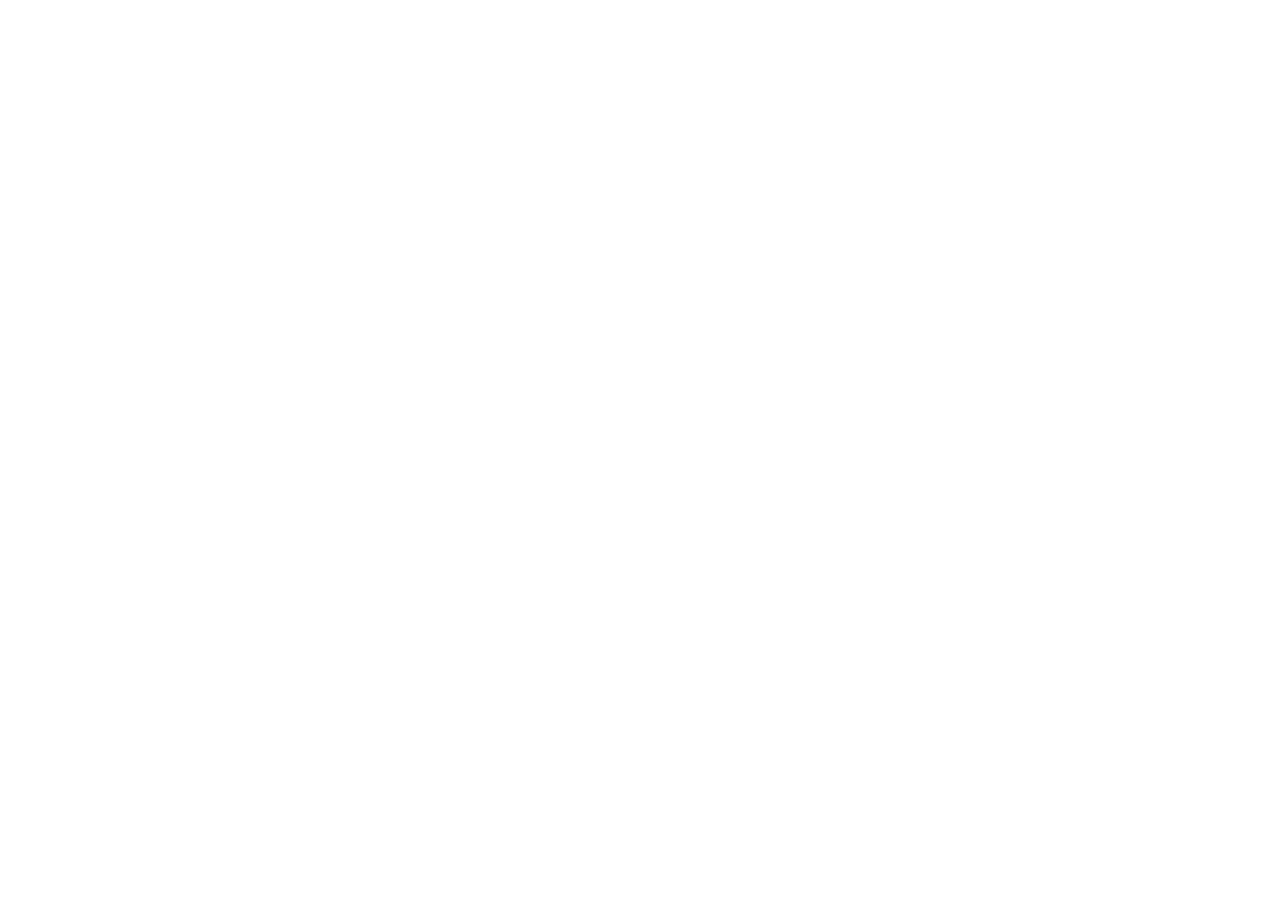
==== index.html @ 113a1a60 "first commit" ====
<!DOCTYPE html>
<html lang="en">
  <head>
    <meta charset="UTF-8" />
    <meta http-equiv="X-UA-Compatible" content="IE=edge" />
    <meta name="viewport" content="width=device-width, initial-scale=1.0" />
    <link
      rel="shortcut icon"
      href="https://developers.giphy.com/branch/master/icons/icon-48x48.png?v=7f0a8f0ba9ed9e42ddba636b7ef9690c"
      type="image/x-icon"
    />
    <link
      href="https://cdn.jsdelivr.net/npm/bootstrap@5.0.2/dist/css/bootstrap.min.css"
      rel="stylesheet"
      integrity="sha384-EVSTQN3/azprG1Anm3QDgpJLIm9Nao0Yz1ztcQTwFspd3yD65VohhpuuCOmLASjC"
      crossorigin="anonymous"
    />
    <title>GIPHY: Search</title>
  </head>
  <style>
    section {
      background-color: rgb(93, 0, 243);
      display: flex;
      flex-flow: row wrap;
      justify-content: space-between;
      align-items: center;
    }

    section > img {
      object-fit: cover;
      height: 250px;
      width: 250px;
      margin: 35px;
      border-radius: 15px;
      flex: 1 0 auto;
      transition: box-shadow .5s cubic-bezier(0.075, 0.82, 0.165, 1);
      /* transition: flex 0.35s cubic-bezier(0.61, -0.19, 0.35, -0.11); */
      /* border: solid rgb(64, 65, 37) 4px; */
    }

    .hovered {
      box-shadow: 0px 3px 15px rgba(0, 0, 0, 0.9);
      flex: 5;
      cursor: pointer;
    }

    #modal-wrapper {
      position: fixed;
      z-index: 1;
      left: 0;
      right: 0;
      top: 0;
      bottom: 0;
      height: 100vh;
      width: 100vw;
      background-color: rgba(0, 0, 0, 0.678);
      display: flex;
      flex-direction: column;
      justify-content: center;
      align-items: center;
    }

    #modal {
      background-color: yellow;
      padding: 50px;
      border: solid rgb(93, 0, 243) 20px;
      border-radius: 10px;
      display: flex;
      flex-direction: column;
      align-items: center;
      justify-content: center;
    }

    #modal > a > img {
      border-radius: 10px;
      box-shadow: 0px 3px 15px rgba(0, 0, 0, 0.9);
      -webkit-box-shadow: 0px 3px 15px rgba(0, 0, 0, 0.9);
      transition: .5s cubic-bezier(0.075, 0.82, 0.165, 1);
    }

    #modal > a > img:hover {
      box-shadow: 5px 5px 15px 5px #000000;
      -webkit-box-shadow: 5px 5px 15px 5px #000000;
    }

    #modal > button {
      align-self: flex-end;
      color: yellow;
      background-color: rgb(93, 0, 243);
      border-radius: 12px;
      padding: 10px;
    }

    .modal-inact {
      display: none;
      background-color: rgba(255, 255, 255, 0);
    }
  </style>
  <body>
    <section id="results"></section>

    <script
      src="https://cdn.jsdelivr.net/npm/bootstrap@5.0.2/dist/js/bootstrap.bundle.min.js"
      integrity="sha384-MrcW6ZMFYlzcLA8Nl+NtUVF0sA7MsXsP1UyJoMp4YLEuNSfAP+JcXn/tWtIaxVXM"
      crossorigin="anonymous"
    ></script>
    <script>
      const section = document.querySelector("section")

      fetch(
        "http://api.giphy.com/v1/gifs/search?api_key=277rit8f5hVeRwMveLxtoKBo4wS4Vrf4&q=jazz"
      )
        .then((results) => results.json())
        .then((json) => {
          let images = json.data.map((ob) => {
            console.log(ob)
            const gif = document.createElement("img")
            gif.setAttribute("src", ob.images.original.url)
            gif.setAttribute("data-url", ob.url)
            gif.setAttribute("data-username", ob.username)
            gif.setAttribute("data-title", ob.title)
            gif.setAttribute("data-image-url", ob.images.original.url)
            if (ob.user !== undefined) {
              gif.setAttribute("data-user-url", ob.user.profile_url)
            }
            section.appendChild(gif)
          })

          const gifs = document.querySelectorAll("img")

          const hoverEffect = (e) => {
            e.target.classList.add("hovered")
          }
          const removeEffect = (e) => {
            e.target.classList.remove("hovered")
          }

          gifs.forEach((gif) => {
            gif.addEventListener("mouseover", hoverEffect)
            gif.addEventListener("mouseout", removeEffect)
          })

          const addModal = (e) => {
            const newModal = document.createElement("div")
            newModal.setAttribute("id", "modal-wrapper")
            const data = e.target.dataset
            console.log(data)
            const url = data.url
            const username = data.username
            const userUrl = data.userUrl

            const title = data.title
            const imageUrl = data.imageUrl

            newModal.innerHTML = `<div id="modal">
            <h3>${title}</h3>
            <a href="${url}" target="_blank"><img src="${imageUrl}" alt="${title}"></a>
            <br>
            <p> <a href="${userUrl}" target="_blank">${username}</a></p>
            <button id='close-modal'>Close</button>
            </div>`

            section.append(newModal)

            //Modal removal
            const modal = document.querySelector("#modal")
            const modalWrapper = document.querySelector("#modal-wrapper")
            const closeModal = document.querySelector("#close-modal")
            const removeModal = () => {
              modalWrapper.remove("id", "modal-wrapper")
            }
            closeModal.addEventListener("click", removeModal)
          }

          console.log(gifs)
          gifs.forEach((gif) => {
            gif.addEventListener("click", addModal)
          })
        })
    </script>
  </body>
</html>
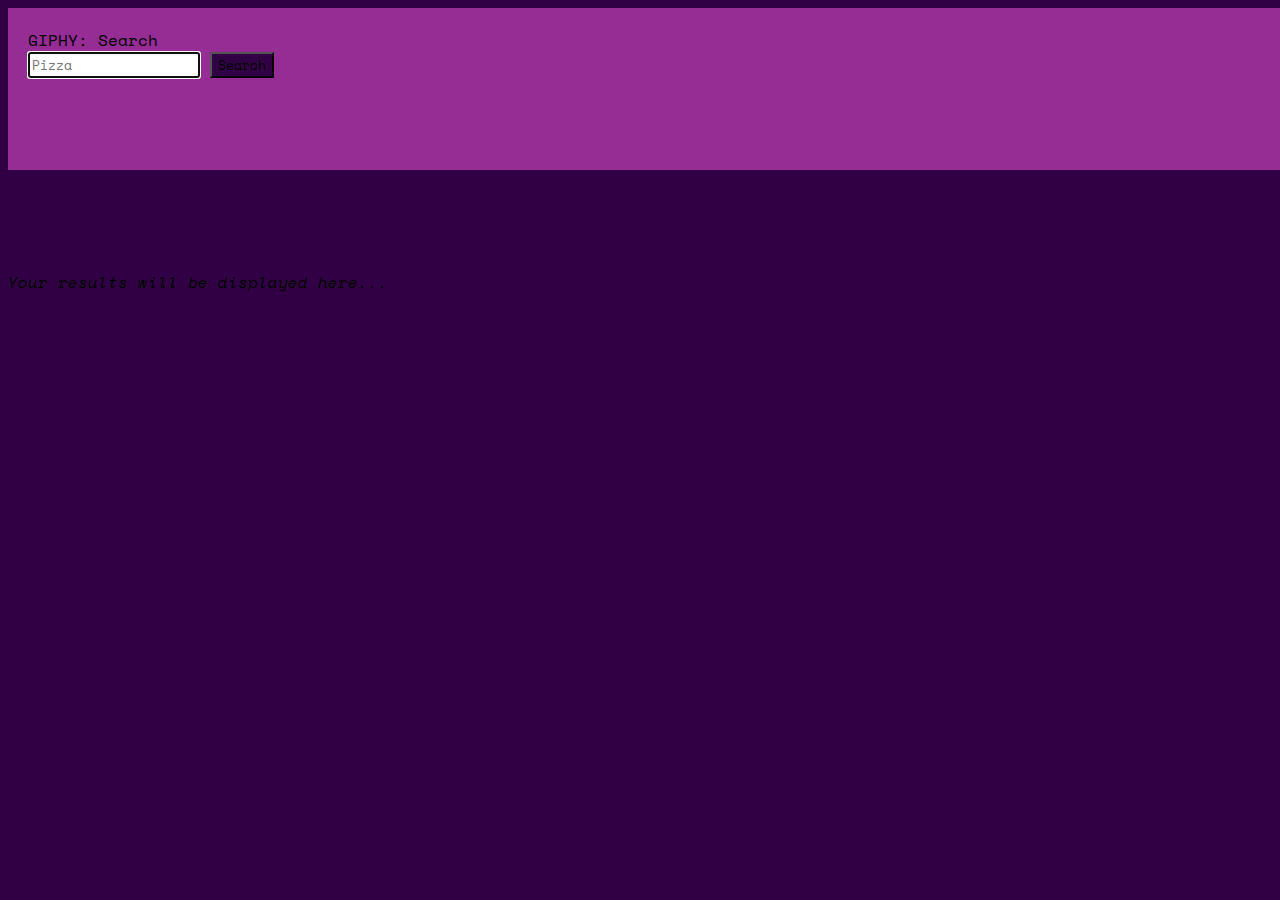
==== commit ea7bfcb1: "working product" ====
--- a/index.html
+++ b/index.html
@@ -4,6 +4,17 @@
     <meta charset="UTF-8" />
     <meta http-equiv="X-UA-Compatible" content="IE=edge" />
     <meta name="viewport" content="width=device-width, initial-scale=1.0" />
+    <link rel="preconnect" href="https://fonts.googleapis.com" />
+    <link rel="preconnect" href="https://fonts.gstatic.com" crossorigin />
+    <link
+      href="https://fonts.googleapis.com/css2?family=Space+Mono:wght@700&display=swap"
+      rel="stylesheet"
+    />
+
+    <link
+      rel="stylesheet"
+      href="https://cdn.jsdelivr.net/npm/bootstrap-icons@1.3.0/font/bootstrap-icons.css"
+    />
     <link
       rel="shortcut icon"
       href="https://developers.giphy.com/branch/master/icons/icon-48x48.png?v=7f0a8f0ba9ed9e42ddba636b7ef9690c"
@@ -15,168 +26,51 @@
       integrity="sha384-EVSTQN3/azprG1Anm3QDgpJLIm9Nao0Yz1ztcQTwFspd3yD65VohhpuuCOmLASjC"
       crossorigin="anonymous"
     />
+    <link rel="stylesheet" href="style.css" />
     <title>GIPHY: Search</title>
   </head>
-  <style>
-    section {
-      background-color: rgb(93, 0, 243);
-      display: flex;
-      flex-flow: row wrap;
-      justify-content: space-between;
-      align-items: center;
-    }
+  <style></style>
+  <body>
+    <nav class="navbar navbar-dark fixed-top">
+      <div class="container-fluid">
+        <span class="navbar-brand">GIPHY: Search</span>
+        <form class="d-flex" onsubmit="return false">
+          <input
+            class="form-control me-2"
+            type="search"
+            placeholder="Pizza"
+            aria-label="Search"
+          />
+          <button class="btn btn-dark" type="submit">Search</button>
+        </form>
+      </div>
+      <br /><br /><br />
+    </nav>
 
-    section > img {
-      object-fit: cover;
-      height: 250px;
-      width: 250px;
-      margin: 35px;
-      border-radius: 15px;
-      flex: 1 0 auto;
-      transition: box-shadow .5s cubic-bezier(0.075, 0.82, 0.165, 1);
-      /* transition: flex 0.35s cubic-bezier(0.61, -0.19, 0.35, -0.11); */
-      /* border: solid rgb(64, 65, 37) 4px; */
-    }
+    <i id="left" class="display-4 bi bi-arrow-left-square-fill"></i>
+    <i id="right" class="display-4 bi bi-arrow-right-square-fill"></i>
 
-    .hovered {
-      box-shadow: 0px 3px 15px rgba(0, 0, 0, 0.9);
-      flex: 5;
-      cursor: pointer;
-    }
-
-    #modal-wrapper {
-      position: fixed;
-      z-index: 1;
-      left: 0;
-      right: 0;
-      top: 0;
-      bottom: 0;
-      height: 100vh;
-      width: 100vw;
-      background-color: rgba(0, 0, 0, 0.678);
-      display: flex;
-      flex-direction: column;
-      justify-content: center;
-      align-items: center;
-    }
-
-    #modal {
-      background-color: yellow;
-      padding: 50px;
-      border: solid rgb(93, 0, 243) 20px;
-      border-radius: 10px;
-      display: flex;
-      flex-direction: column;
-      align-items: center;
-      justify-content: center;
-    }
-
-    #modal > a > img {
-      border-radius: 10px;
-      box-shadow: 0px 3px 15px rgba(0, 0, 0, 0.9);
-      -webkit-box-shadow: 0px 3px 15px rgba(0, 0, 0, 0.9);
-      transition: .5s cubic-bezier(0.075, 0.82, 0.165, 1);
-    }
-
-    #modal > a > img:hover {
-      box-shadow: 5px 5px 15px 5px #000000;
-      -webkit-box-shadow: 5px 5px 15px 5px #000000;
-    }
-
-    #modal > button {
-      align-self: flex-end;
-      color: yellow;
-      background-color: rgb(93, 0, 243);
-      border-radius: 12px;
-      padding: 10px;
-    }
-
-    .modal-inact {
-      display: none;
-      background-color: rgba(255, 255, 255, 0);
-    }
-  </style>
-  <body>
-    <section id="results"></section>
+    <div
+      id="container"
+      class="
+        container
+        text-white
+        d-flex
+        justify-content-center
+        align-items-center
+      "
+    >
+      <div id="placeholder">
+        <em>Your results will be displayed here...</em>
+      </div>
+    </div>
+    <section id="results" class="container"></section>
 
     <script
       src="https://cdn.jsdelivr.net/npm/bootstrap@5.0.2/dist/js/bootstrap.bundle.min.js"
       integrity="sha384-MrcW6ZMFYlzcLA8Nl+NtUVF0sA7MsXsP1UyJoMp4YLEuNSfAP+JcXn/tWtIaxVXM"
       crossorigin="anonymous"
     ></script>
-    <script>
-      const section = document.querySelector("section")
-
-      fetch(
-        "http://api.giphy.com/v1/gifs/search?api_key=277rit8f5hVeRwMveLxtoKBo4wS4Vrf4&q=jazz"
-      )
-        .then((results) => results.json())
-        .then((json) => {
-          let images = json.data.map((ob) => {
-            console.log(ob)
-            const gif = document.createElement("img")
-            gif.setAttribute("src", ob.images.original.url)
-            gif.setAttribute("data-url", ob.url)
-            gif.setAttribute("data-username", ob.username)
-            gif.setAttribute("data-title", ob.title)
-            gif.setAttribute("data-image-url", ob.images.original.url)
-            if (ob.user !== undefined) {
-              gif.setAttribute("data-user-url", ob.user.profile_url)
-            }
-            section.appendChild(gif)
-          })
-
-          const gifs = document.querySelectorAll("img")
-
-          const hoverEffect = (e) => {
-            e.target.classList.add("hovered")
-          }
-          const removeEffect = (e) => {
-            e.target.classList.remove("hovered")
-          }
-
-          gifs.forEach((gif) => {
-            gif.addEventListener("mouseover", hoverEffect)
-            gif.addEventListener("mouseout", removeEffect)
-          })
-
-          const addModal = (e) => {
-            const newModal = document.createElement("div")
-            newModal.setAttribute("id", "modal-wrapper")
-            const data = e.target.dataset
-            console.log(data)
-            const url = data.url
-            const username = data.username
-            const userUrl = data.userUrl
-
-            const title = data.title
-            const imageUrl = data.imageUrl
-
-            newModal.innerHTML = `<div id="modal">
-            <h3>${title}</h3>
-            <a href="${url}" target="_blank"><img src="${imageUrl}" alt="${title}"></a>
-            <br>
-            <p> <a href="${userUrl}" target="_blank">${username}</a></p>
-            <button id='close-modal'>Close</button>
-            </div>`
-
-            section.append(newModal)
-
-            //Modal removal
-            const modal = document.querySelector("#modal")
-            const modalWrapper = document.querySelector("#modal-wrapper")
-            const closeModal = document.querySelector("#close-modal")
-            const removeModal = () => {
-              modalWrapper.remove("id", "modal-wrapper")
-            }
-            closeModal.addEventListener("click", removeModal)
-          }
-
-          console.log(gifs)
-          gifs.forEach((gif) => {
-            gif.addEventListener("click", addModal)
-          })
-        })
-    </script>
+    <script src="script.js"></script>
   </body>
 </html>
--- a/style.css
+++ b/style.css
@@ -0,0 +1,151 @@
+*{
+  font-family: 'Space Mono', monospace;
+}
+body {
+  height: auto;
+  width: 100vw;
+  background-color: rgb(49, 0, 68);
+  overflow-x: hidden;
+}
+
+nav {
+  background-color: rgb(149, 45, 149);
+  padding: 20px;
+}
+
+#left,#right{
+  position: fixed;
+  top: 48%;
+  color: rgb(149, 45, 149);
+}
+
+#left:hover, #right:hover{
+  cursor: pointer;
+}
+
+#left{
+  left: 3px;
+}
+#right{
+  right: 3px
+}
+
+
+#container {
+  margin-top: 100px;
+}
+
+/* #placeholder {
+      animation-name: intro-text;
+      transition: transform 1s;
+      transition-delay: 1s;
+      transition-timing-function: cubic-bezier(1, 0, 0, 1);
+
+    } */
+
+.btn-dark {
+  background-color: rgb(49, 0, 68);
+}
+
+.btn-dark:hover {
+  background-color: rgb(34, 0, 34);
+}
+
+a {
+  text-decoration: none;
+  color: rgb(255, 175, 255);
+}
+
+a:hover {
+  color: rgb(236, 69, 236);
+}
+
+h3 {
+  color: rgb(255, 175, 255);
+}
+section {
+  display: flex;
+  flex-flow: row wrap;
+  justify-content: space-between;
+  align-items: center;
+  margin-top: 100px;
+}
+
+section > img {
+  object-fit: cover;
+  height: 225px;
+  width: 225px;
+  margin: 15px;
+  border-radius: 15px;
+  /* border-bottom: groove white 10px; */
+  /* border-left: groove white 5px; */
+  flex: 1 0 auto;
+  transition: box-shadow 0.5s cubic-bezier(0.075, 0.82, 0.165, 1);
+  transition: transform 0.5s cubic-bezier(0.075, 0.82, 0.165, 1);
+  /* transition: flex 0.35s cubic-bezier(0.61, -0.19, 0.35, -0.11); */
+  /* border: solid rgb(64, 65, 37) 4px; */
+}
+
+.hovered {
+  transform: scale(1.2);
+  box-shadow: 0px 3px 15px rgba(0, 0, 0, 0.9);
+  cursor: pointer;
+}
+
+#modal-wrapper {
+  position: fixed;
+  z-index: 1;
+  left: 0;
+  right: 0;
+  top: 0;
+  bottom: 0;
+  height: 100vh;
+  width: 100vw;
+  max-width: 100%;
+
+  background-color: rgba(0, 0, 0, 0.678);
+  display: flex;
+  flex-direction: column;
+  justify-content: center;
+  align-items: center;
+}
+
+#modal {
+  background-color: rgb(131, 1, 148);
+  padding: 50px;
+  border: solid rgb(29, 0, 77) 20px;
+  border-radius: 10px;
+  display: flex;
+  max-width: 100%;
+
+  flex-direction: column;
+  align-items: center;
+  justify-content: center;
+}
+
+#modal > a > img {
+  max-width: 100%;
+
+  border-radius: 10px;
+  box-shadow: 0px 3px 15px rgba(0, 0, 0, 0.9);
+  -webkit-box-shadow: 0px 3px 15px rgba(0, 0, 0, 0.9);
+  transition: 0.5s cubic-bezier(0.075, 0.82, 0.165, 1);
+}
+
+#modal > a > img:hover {
+  box-shadow: 5px 5px 15px 5px #000000;
+  -webkit-box-shadow: 5px 5px 15px 5px #000000;
+}
+
+#modal > button {
+  align-self: flex-end;
+  color: rgb(255, 255, 255);
+  background-color: rgb(20, 0, 53);
+  border-radius: 12px;
+  padding: 10px;
+}
+
+.modal-inact {
+  display: none;
+  background-color: rgba(255, 255, 255, 0);
+}
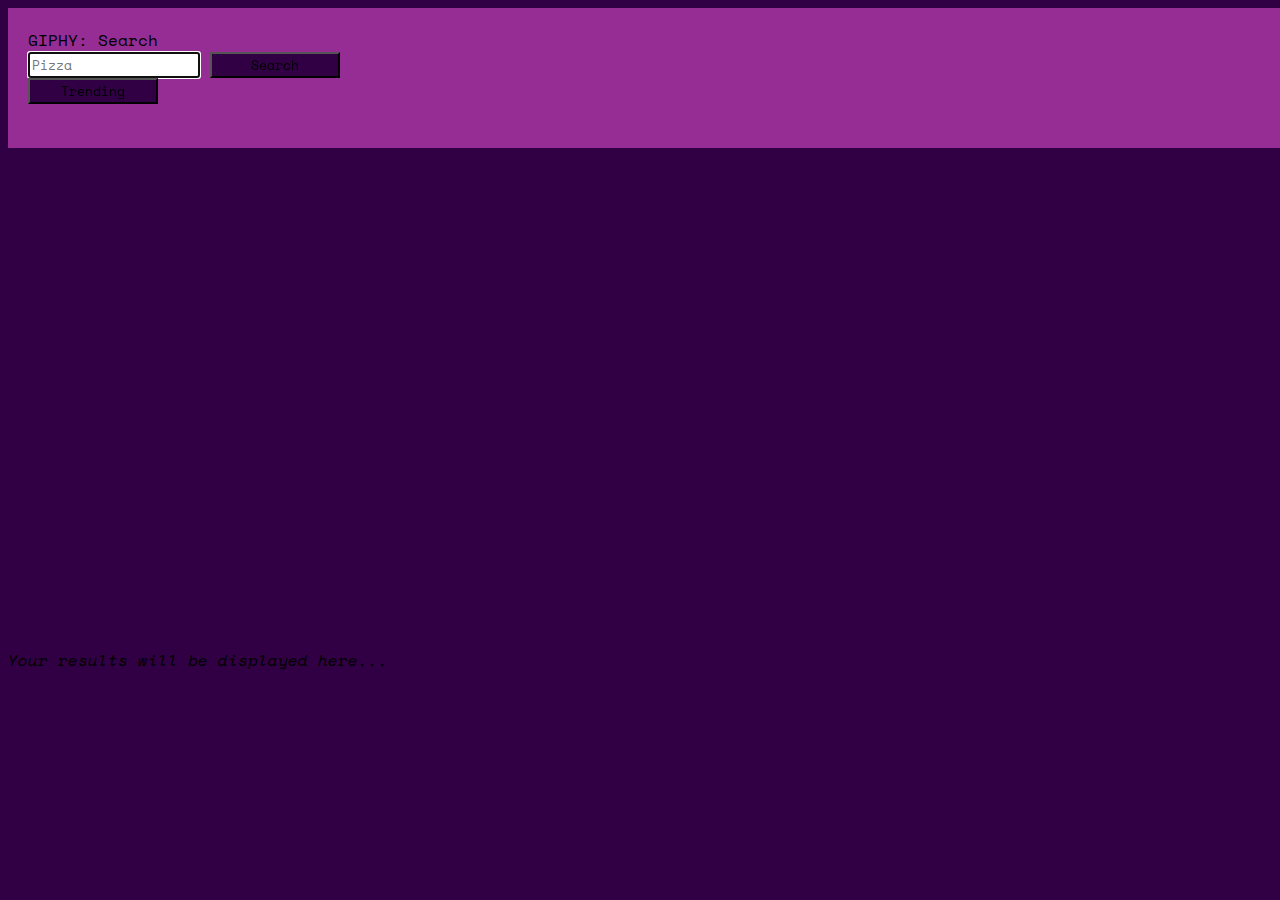
==== commit 130d2bb6: "added trending" ====
--- a/index.html
+++ b/index.html
@@ -10,7 +10,7 @@
       href="https://fonts.googleapis.com/css2?family=Space+Mono:wght@700&display=swap"
       rel="stylesheet"
     />
-
+    
     <link
       rel="stylesheet"
       href="https://cdn.jsdelivr.net/npm/bootstrap-icons@1.3.0/font/bootstrap-icons.css"
@@ -32,20 +32,19 @@
   <style></style>
   <body>
     <nav class="navbar navbar-dark fixed-top">
-      <div class="container-fluid">
-        <span class="navbar-brand">GIPHY: Search</span>
-        <form class="d-flex" onsubmit="return false">
-          <input
-            class="form-control me-2"
-            type="search"
-            placeholder="Pizza"
-            aria-label="Search"
-          />
+      <div class="container-fluid d-flex">
+        <span class="navbar-brand title-font">GIPHY: Search</span>
+        <form class="d-flex flex-wrap flex-sm-nowrap" onsubmit="return false">
+          <input class="form-control me-2" type="search" placeholder="Pizza" aria-label="Search">
           <button class="btn btn-dark" type="submit">Search</button>
         </form>
+        <button class="btn btn-dark">Trending</button>
       </div>
-      <br /><br /><br />
+<br>
+      <div class="d-flex justify-content-center container-fluid"><span class="text-white display-9" id="page-nums">pg 1 of 4</span></div>
     </nav>
+   
+
 
     <i id="left" class="display-4 bi bi-arrow-left-square-fill"></i>
     <i id="right" class="display-4 bi bi-arrow-right-square-fill"></i>
--- a/style.css
+++ b/style.css
@@ -1,6 +1,7 @@
 *{
   font-family: 'Space Mono', monospace;
 }
+
 body {
   height: auto;
   width: 100vw;
@@ -30,18 +31,18 @@
   right: 3px
 }
 
+button{
+  width: 130px
+}
 
 #container {
   margin-top: 100px;
 }
 
-/* #placeholder {
-      animation-name: intro-text;
-      transition: transform 1s;
-      transition-delay: 1s;
-      transition-timing-function: cubic-bezier(1, 0, 0, 1);
-
-    } */
+#placeholder {
+position: relative;
+top: 400px;
+}
 
 .btn-dark {
   background-color: rgb(49, 0, 68);
@@ -53,7 +54,7 @@
 
 a {
   text-decoration: none;
-  color: rgb(255, 175, 255);
+  color: rgb(255, 123, 0);
 }
 
 a:hover {
@@ -61,7 +62,8 @@
 }
 
 h3 {
-  color: rgb(255, 175, 255);
+  color: rgb(255, 123, 0);
+
 }
 section {
   display: flex;
@@ -111,21 +113,28 @@
 }
 
 #modal {
-  background-color: rgb(131, 1, 148);
+  background-color: rgb(255, 255, 255);
   padding: 50px;
-  border: solid rgb(29, 0, 77) 20px;
+  border: solid rgb(116, 0, 116) 20px;
   border-radius: 10px;
   display: flex;
   max-width: 100%;
+  max-height: 80%;
 
   flex-direction: column;
   align-items: center;
   justify-content: center;
 }
 
+#modal > a{
+
+  max-width: 80%;
+  max-height: 80%;
+}
+
 #modal > a > img {
   max-width: 100%;
-
+  max-height: 100%;
   border-radius: 10px;
   box-shadow: 0px 3px 15px rgba(0, 0, 0, 0.9);
   -webkit-box-shadow: 0px 3px 15px rgba(0, 0, 0, 0.9);
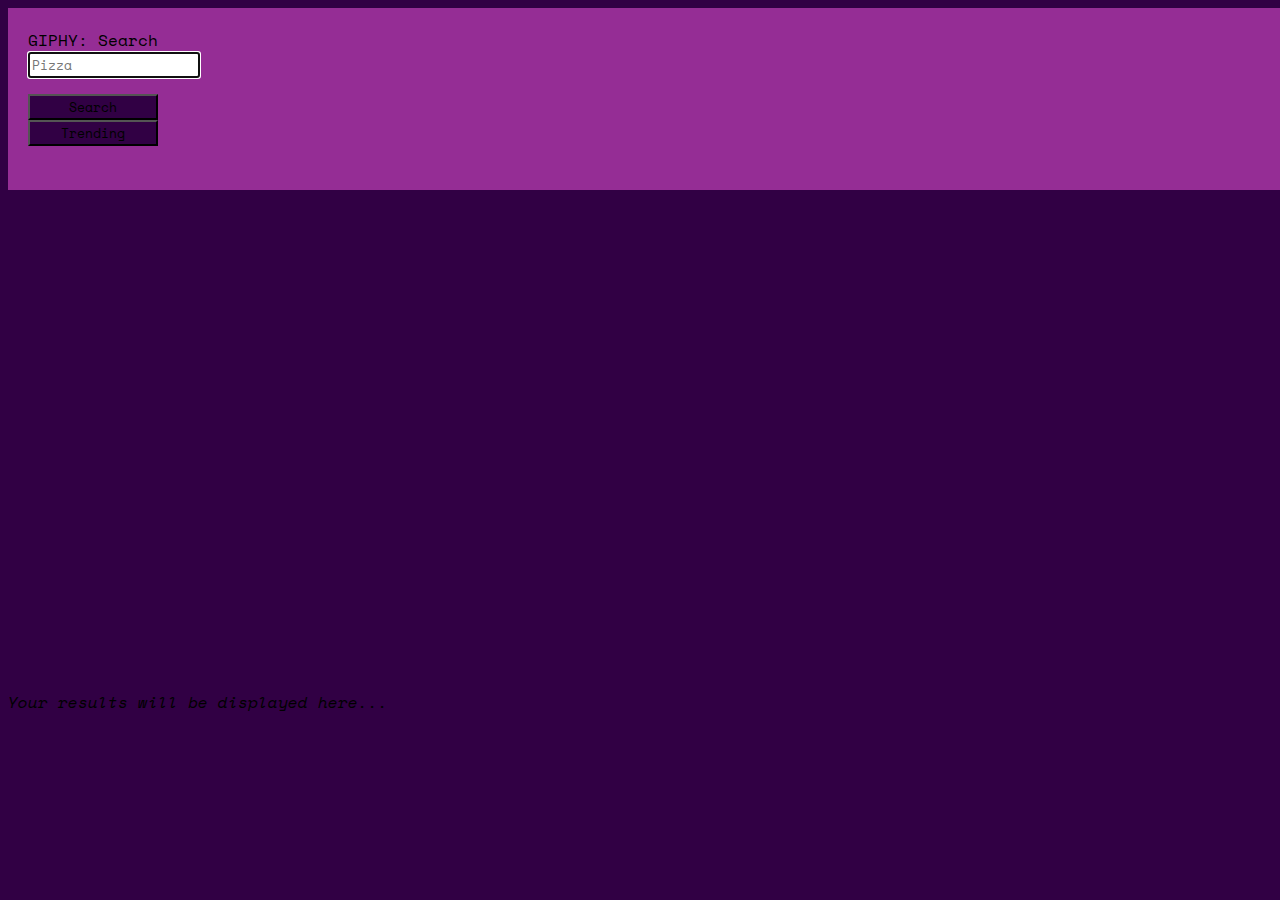
==== commit d5215dc5: "autocomplete works" ====
--- a/index.html
+++ b/index.html
@@ -35,7 +35,11 @@
       <div class="container-fluid d-flex">
         <span class="navbar-brand title-font">GIPHY: Search</span>
         <form class="d-flex flex-wrap flex-sm-nowrap" onsubmit="return false">
-          <input class="form-control me-2" type="search" placeholder="Pizza" aria-label="Search">
+          <div id="input-field">
+            <input class="form-control me-2" type="search" placeholder="Pizza" aria-label="Search">
+            <ul class="suggestions">
+            </ul>
+          </div>
           <button class="btn btn-dark" type="submit">Search</button>
         </form>
         <button class="btn btn-dark">Trending</button>
@@ -44,7 +48,6 @@
       <div class="d-flex justify-content-center container-fluid"><span class="text-white display-9" id="page-nums">pg 1 of 4</span></div>
     </nav>
    
-
 
     <i id="left" class="display-4 bi bi-arrow-left-square-fill"></i>
     <i id="right" class="display-4 bi bi-arrow-right-square-fill"></i>
--- a/style.css
+++ b/style.css
@@ -104,7 +104,6 @@
   height: 100vh;
   width: 100vw;
   max-width: 100%;
-
   background-color: rgba(0, 0, 0, 0.678);
   display: flex;
   flex-direction: column;
@@ -120,14 +119,12 @@
   display: flex;
   max-width: 100%;
   max-height: 80%;
-
   flex-direction: column;
   align-items: center;
   justify-content: center;
 }
 
 #modal > a{
-
   max-width: 80%;
   max-height: 80%;
 }
@@ -158,3 +155,41 @@
   display: none;
   background-color: rgba(255, 255, 255, 0);
 }
+
+#autocomplete-list{
+  
+  position: absolute;
+  /* display: none; */
+  z-index: 2;
+}
+
+#autocomplete-list div {
+  position: relative;
+  /* right: 32px; */
+  background: white;
+  /* list-style: none; */
+  top: -16px;
+  height: 40px;
+  min-width: 235px;
+  width: auto;
+  border-bottom: 1px solid #D8D8D8;
+  border-radius: 5px;
+  box-shadow: 0 0 10px rgba(0, 0, 0, 0.14);
+  margin: 0;
+  padding: 7px;
+  padding-left: 9px;
+  transition: background 0.2s;
+  /* display: flex; */
+  justify-content: space-between;
+  text-transform: capitalize;
+}
+
+.autocomplete-items div:hover {
+  /*when hovering an item:*/
+  background-color: #e9e9e9;
+}
+.autocomplete-active {
+  /*when navigating through the items using the arrow keys:*/
+  background-color: blueviolet !important;
+  color: #ffffff;
+}
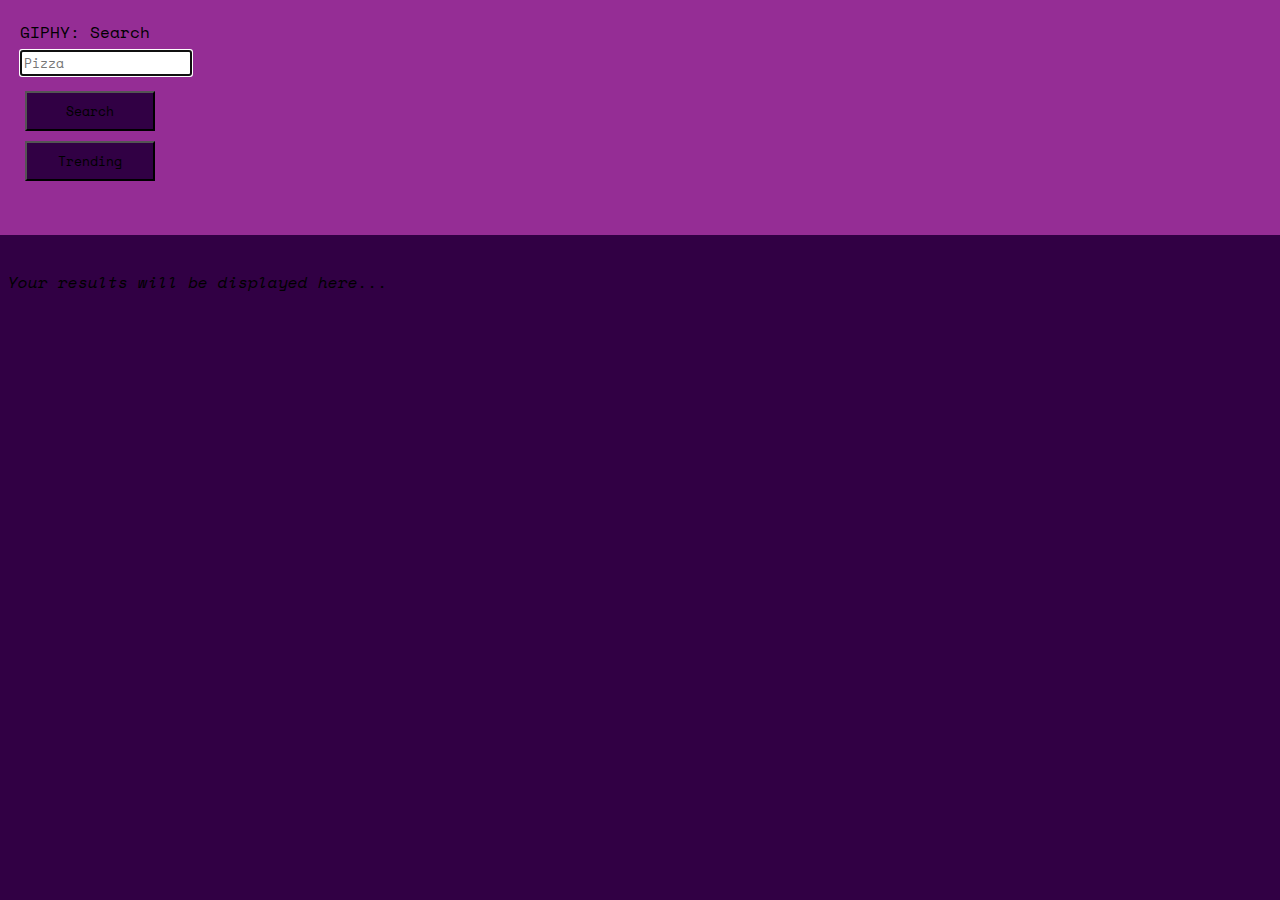
==== commit af2ec5ea: "responsive, autocomplete, updated README" ====
--- a/index.html
+++ b/index.html
@@ -32,7 +32,7 @@
   <style></style>
   <body>
     <nav class="navbar navbar-dark fixed-top">
-      <div class="container-fluid d-flex">
+      <div class="container-fluid d-flex navbar-contents">
         <span class="navbar-brand title-font">GIPHY: Search</span>
         <form class="d-flex flex-wrap flex-sm-nowrap" onsubmit="return false">
           <div id="input-field">
@@ -42,7 +42,7 @@
           </div>
           <button class="btn btn-dark" type="submit">Search</button>
         </form>
-        <button class="btn btn-dark">Trending</button>
+        <button class="btn btn-dark trending">Trending</button>
       </div>
 <br>
       <div class="d-flex justify-content-center container-fluid"><span class="text-white display-9" id="page-nums">pg 1 of 4</span></div>
@@ -62,7 +62,7 @@
         align-items-center
       "
     >
-      <div id="placeholder">
+      <div id="placeholder" class="text-center">
         <em>Your results will be displayed here...</em>
       </div>
     </div>
--- a/style.css
+++ b/style.css
@@ -12,6 +12,20 @@
 nav {
   background-color: rgb(149, 45, 149);
   padding: 20px;
+  position: fixed;
+  width: 100%;
+  top: 0;
+  left: 0;
+}
+
+#input-field{
+  position: relative;
+  top: 6px;
+}
+
+.trending{
+  position: relative;
+  margin-bottom: 10px;
 }
 
 #left,#right{
@@ -32,16 +46,18 @@
 }
 
 button{
-  width: 130px
+  width: 130px;
+  margin: 5px;
+  height: 40px
 }
 
 #container {
-  margin-top: 100px;
+  margin-top: 20px;
 }
 
 #placeholder {
-position: relative;
-top: 400px;
+position: absolute;
+top: 30%;
 }
 
 .btn-dark {
@@ -71,6 +87,7 @@
   justify-content: space-between;
   align-items: center;
   margin-top: 100px;
+  margin-bottom: 25px;
 }
 
 section > img {
@@ -193,3 +210,27 @@
   background-color: blueviolet !important;
   color: #ffffff;
 }
+
+@media only screen and (max-width: 800px) {
+  .navbar-contents {
+    flex-direction: column;
+    justify-content: center;
+    align-items: center;
+  }
+
+  form{
+    flex-direction: column;
+    justify-content: center;
+    align-items: center;
+  }
+
+  .fixed-top{
+    position: relative;
+  }
+
+  #left,#right{
+    position: fixed;
+    top: 80%;
+    color: rgb(149, 45, 149);
+  }
+}